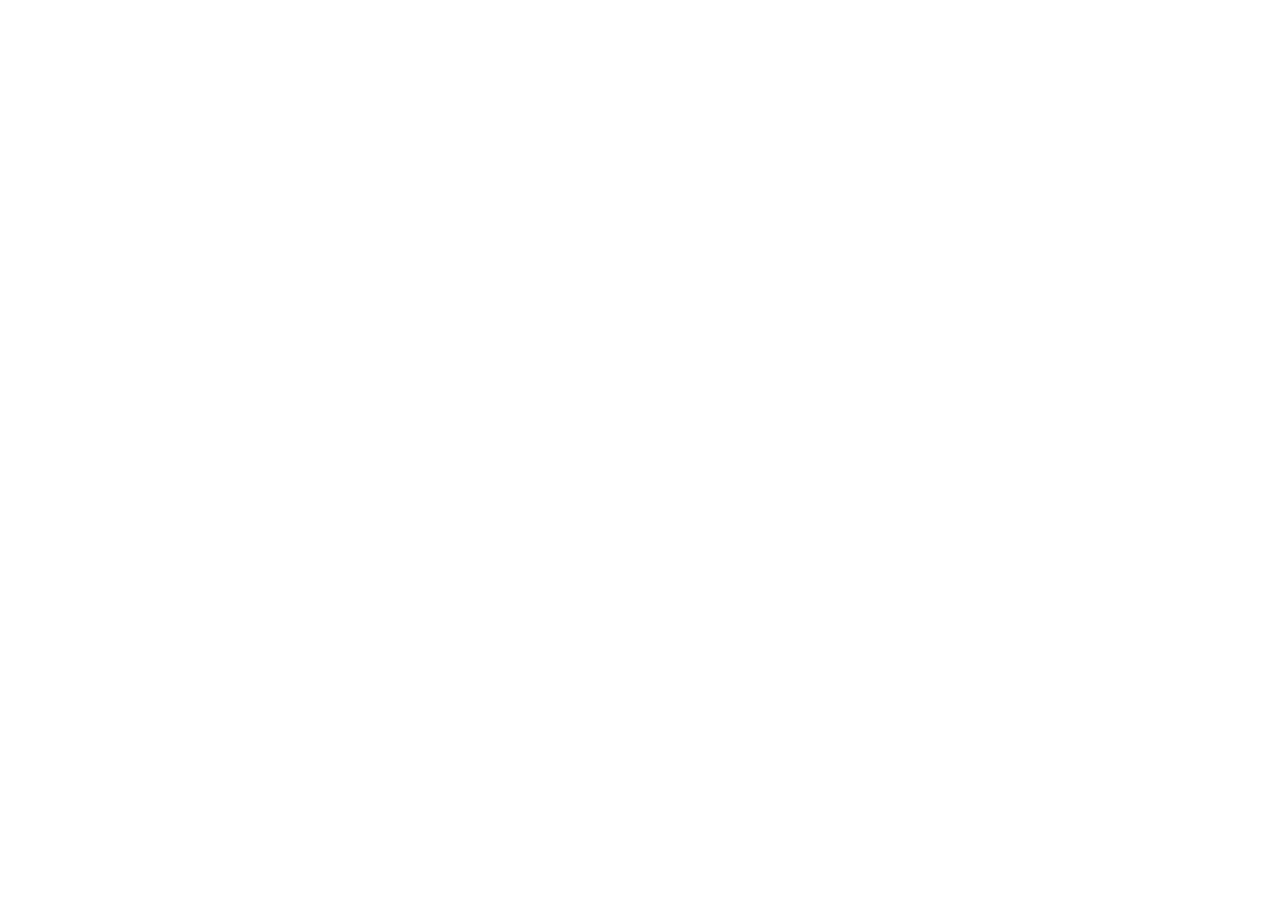
==== ex-display-grid/index.html @ 2cc38500 "initial exercicio" ====
<!DOCTYPE html>
<html lang="en">
<head>
    <meta charset="UTF-8">
    <meta name="viewport" content="width=device-width, initial-scale=1.0">
    <title>Exercicios Grid</title>
</head>
<body>
    
</body>
</html>
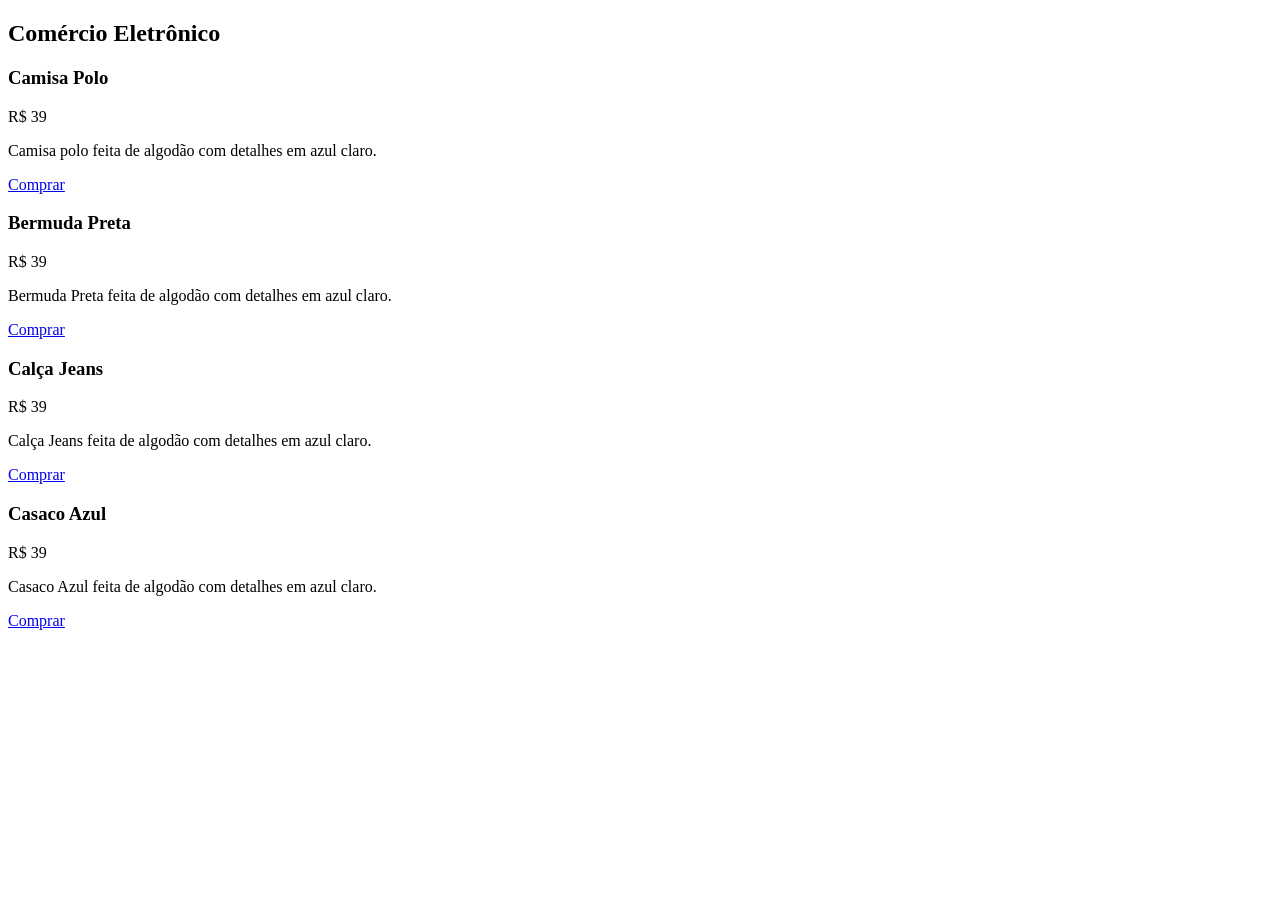
==== commit 583835e8: "add html" ====
--- a/ex-display-grid/index.html
+++ b/ex-display-grid/index.html
@@ -6,6 +6,36 @@
     <title>Exercicios Grid</title>
 </head>
 <body>
-    
+    <section>
+        <div>
+            <h1>Comércio Eletrônico</h1>
+            <div class="catalago">
+                <div>
+                    <h3>Camisa Polo</h3>
+                    <p>R$ 39</p>
+                    <p>Camisa polo feita de algodão com detalhes em azul claro.</p>
+                    <a href="*">Comprar</a>
+                </div>
+                <div>
+                    <h3>Bermuda Preta</h3>
+                    <p>R$ 39</p>
+                    <p>Bermuda Preta feita de algodão com detalhes em azul claro.</p>
+                    <a href="*">Comprar</a>
+                </div>
+                <div>
+                    <h3>Calça Jeans</h3>
+                    <p>R$ 39</p>
+                    <p>Calça Jeans feita de algodão com detalhes em azul claro.</p>
+                    <a href="*">Comprar</a>
+                </div>
+                <div>
+                    <h3>Casaco Azul</h3>
+                    <p>R$ 39</p>
+                    <p>Casaco Azul feita de algodão com detalhes em azul claro.</p>
+                    <a href="*">Comprar</a>
+                </div>
+            </div>
+        </div>
+    </section>
 </body>
 </html>
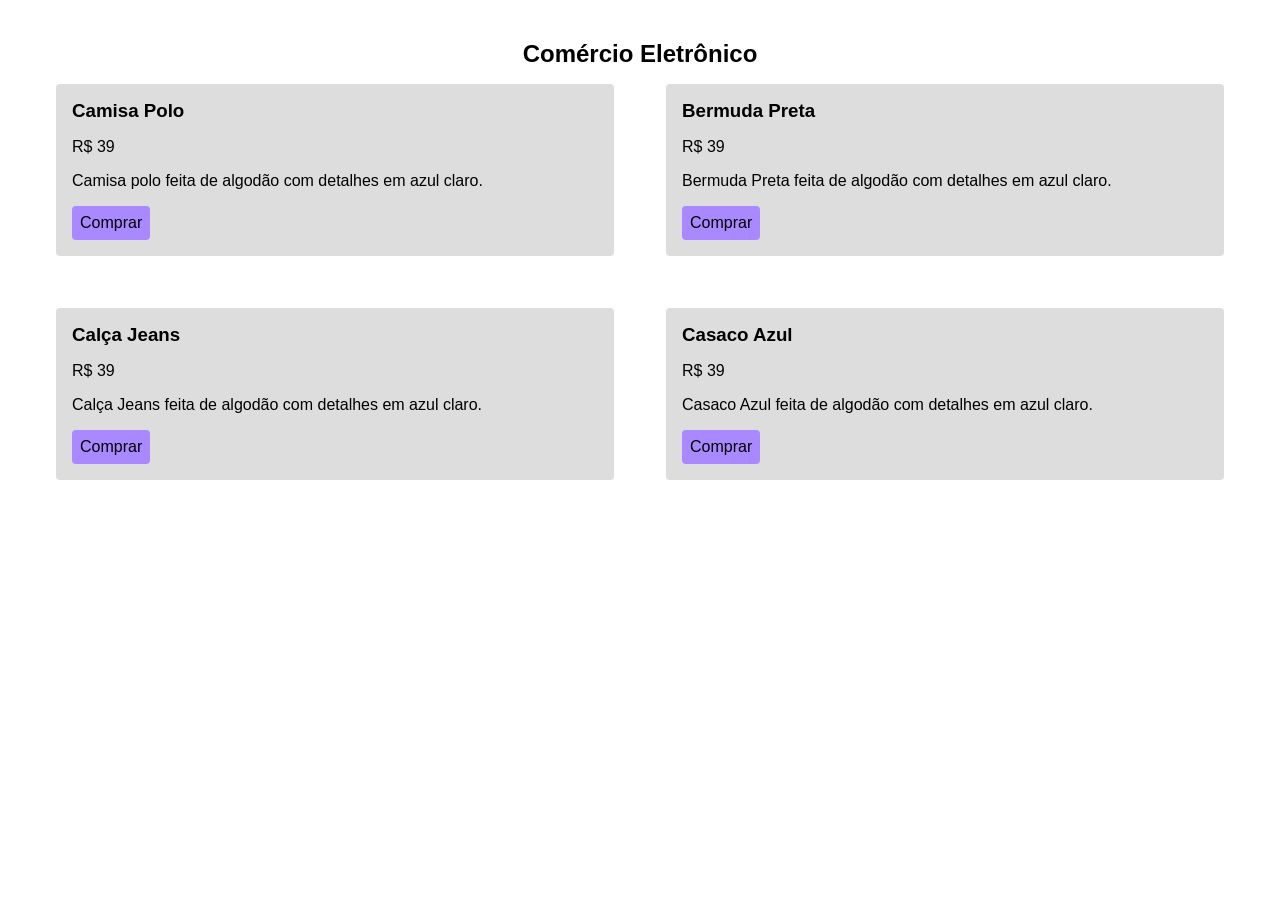
==== commit 3c96a6d0: "finish" ====
--- a/ex-display-grid/index.html
+++ b/ex-display-grid/index.html
@@ -4,31 +4,32 @@
     <meta charset="UTF-8">
     <meta name="viewport" content="width=device-width, initial-scale=1.0">
     <title>Exercicios Grid</title>
+    <link rel="stylesheet" href="style.css">
 </head>
 <body>
     <section>
         <div>
             <h1>Comércio Eletrônico</h1>
-            <div class="catalago">
-                <div>
+            <div class="grid">
+                <div class="item">
                     <h3>Camisa Polo</h3>
                     <p>R$ 39</p>
                     <p>Camisa polo feita de algodão com detalhes em azul claro.</p>
                     <a href="*">Comprar</a>
                 </div>
-                <div>
+                <div class="item">
                     <h3>Bermuda Preta</h3>
                     <p>R$ 39</p>
                     <p>Bermuda Preta feita de algodão com detalhes em azul claro.</p>
                     <a href="*">Comprar</a>
                 </div>
-                <div>
+                <div class="item">
                     <h3>Calça Jeans</h3>
                     <p>R$ 39</p>
                     <p>Calça Jeans feita de algodão com detalhes em azul claro.</p>
                     <a href="*">Comprar</a>
                 </div>
-                <div>
+                <div class="item">
                     <h3>Casaco Azul</h3>
                     <p>R$ 39</p>
                     <p>Casaco Azul feita de algodão com detalhes em azul claro.</p>
--- a/ex-display-grid/style.css
+++ b/ex-display-grid/style.css
@@ -0,0 +1,43 @@
+*{
+    margin: 0;
+    padding: 0;
+    box-sizing: border-box;
+}
+body{
+    font-family: Arial, Helvetica, sans-serif;
+    padding: 20px;
+    margin: 20px;
+}
+
+.grid{
+    display: grid;
+    grid-template-columns: 1fr 1fr ;
+    gap: 20px;
+}
+
+h1{
+    text-align: center;
+    
+}
+.item{
+    background: #ddd;
+    padding: 16px;
+    margin: 16px;
+    border-radius: 4px;
+}
+
+a{
+    background: #a8f;
+    padding: 8px;
+    display: inline-block;
+    text-decoration: none;
+    text-align: center;
+    border-radius: 4px;
+    margin-top: 16px;
+    color: black;
+}
+
+p{
+    
+    margin-top: 16px;
+}
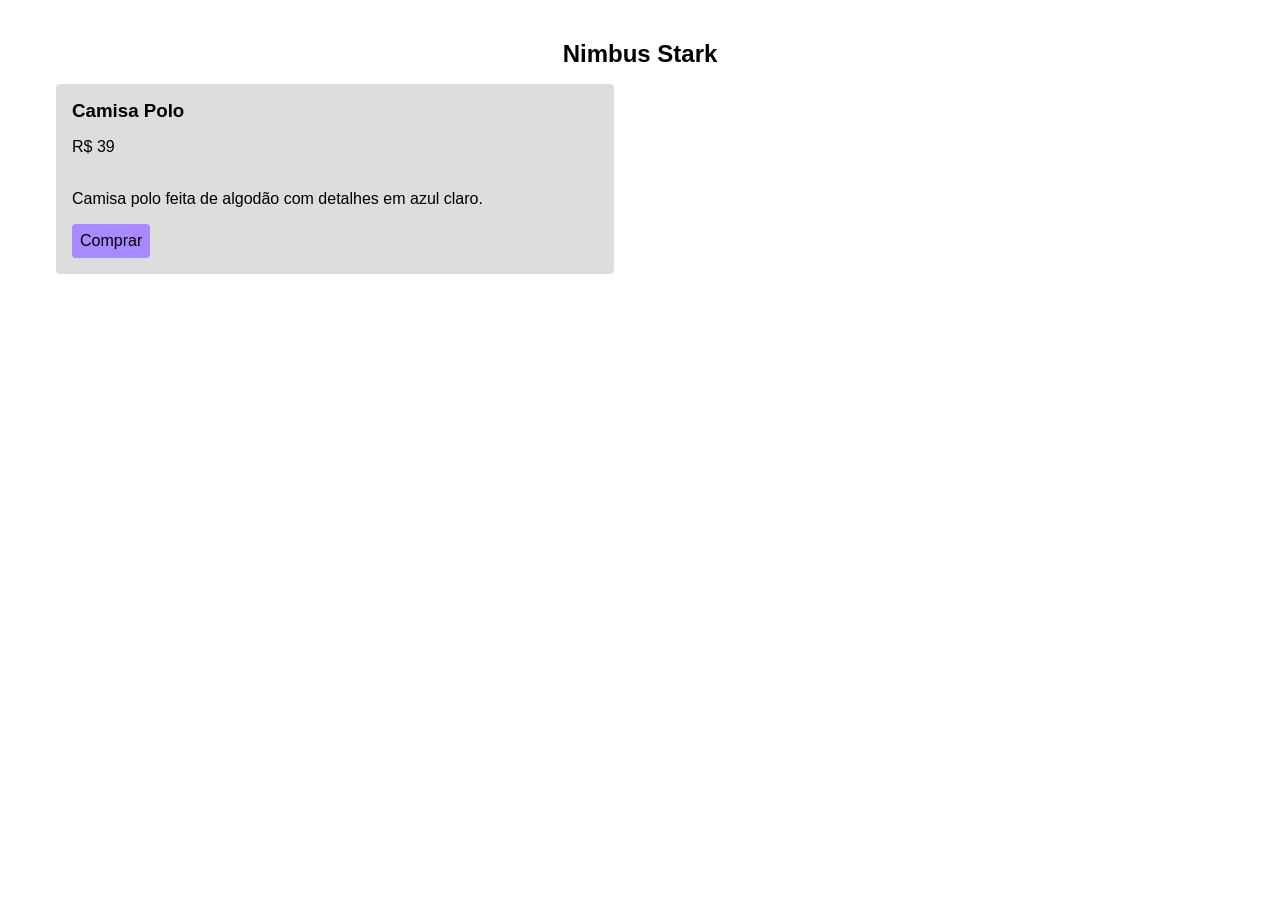
==== commit 83732baa: "initial exercice" ====
--- a/ex-display-grid/index.html
+++ b/ex-display-grid/index.html
@@ -3,38 +3,22 @@
 <head>
     <meta charset="UTF-8">
     <meta name="viewport" content="width=device-width, initial-scale=1.0">
-    <title>Exercicios Grid</title>
+    <title>Nimbus Stark</title>
     <link rel="stylesheet" href="style.css">
 </head>
 <body>
     <section>
         <div>
-            <h1>Comércio Eletrônico</h1>
+            <h1>Nimbus Stark</h1>
             <div class="grid">
                 <div class="item">
                     <h3>Camisa Polo</h3>
                     <p>R$ 39</p>
+                    <img src="" alt="">
                     <p>Camisa polo feita de algodão com detalhes em azul claro.</p>
                     <a href="*">Comprar</a>
                 </div>
-                <div class="item">
-                    <h3>Bermuda Preta</h3>
-                    <p>R$ 39</p>
-                    <p>Bermuda Preta feita de algodão com detalhes em azul claro.</p>
-                    <a href="*">Comprar</a>
-                </div>
-                <div class="item">
-                    <h3>Calça Jeans</h3>
-                    <p>R$ 39</p>
-                    <p>Calça Jeans feita de algodão com detalhes em azul claro.</p>
-                    <a href="*">Comprar</a>
-                </div>
-                <div class="item">
-                    <h3>Casaco Azul</h3>
-                    <p>R$ 39</p>
-                    <p>Casaco Azul feita de algodão com detalhes em azul claro.</p>
-                    <a href="*">Comprar</a>
-                </div>
+                
             </div>
         </div>
     </section>
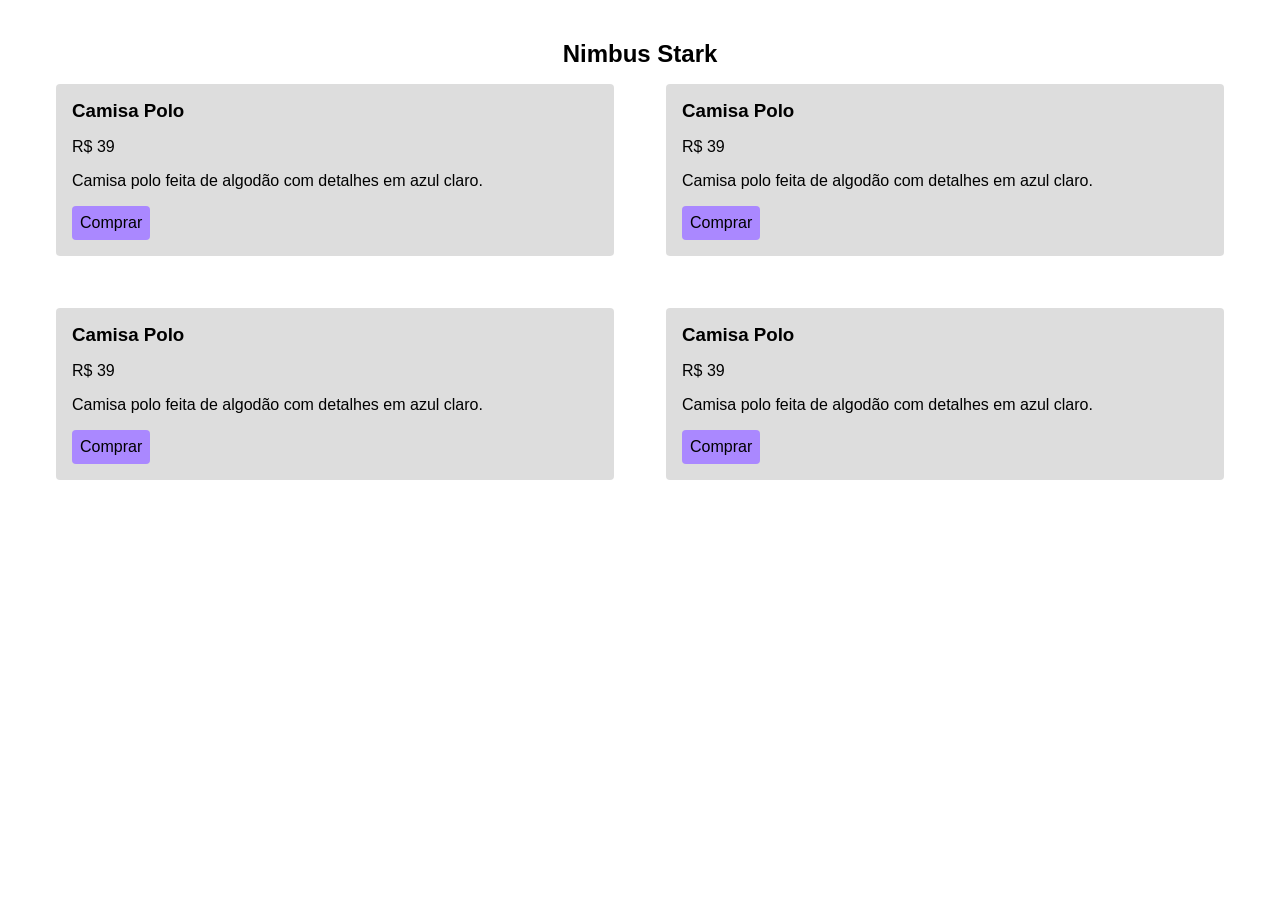
==== commit 5501f9df: ".." ====
--- a/ex-display-grid/index.html
+++ b/ex-display-grid/index.html
@@ -14,7 +14,27 @@
                 <div class="item">
                     <h3>Camisa Polo</h3>
                     <p>R$ 39</p>
-                    <img src="" alt="">
+                    <p>Camisa polo feita de algodão com detalhes em azul claro.</p>
+                    <a href="*">Comprar</a>
+                </div>
+
+                <div class="item">
+                    <h3>Camisa Polo</h3>
+                    <p>R$ 39</p>
+                    <p>Camisa polo feita de algodão com detalhes em azul claro.</p>
+                    <a href="*">Comprar</a>
+                </div>
+
+                <div class="item">
+                    <h3>Camisa Polo</h3>
+                    <p>R$ 39</p>
+                    <p>Camisa polo feita de algodão com detalhes em azul claro.</p>
+                    <a href="*">Comprar</a>
+                </div>
+
+                <div class="item">
+                    <h3>Camisa Polo</h3>
+                    <p>R$ 39</p>
                     <p>Camisa polo feita de algodão com detalhes em azul claro.</p>
                     <a href="*">Comprar</a>
                 </div>
